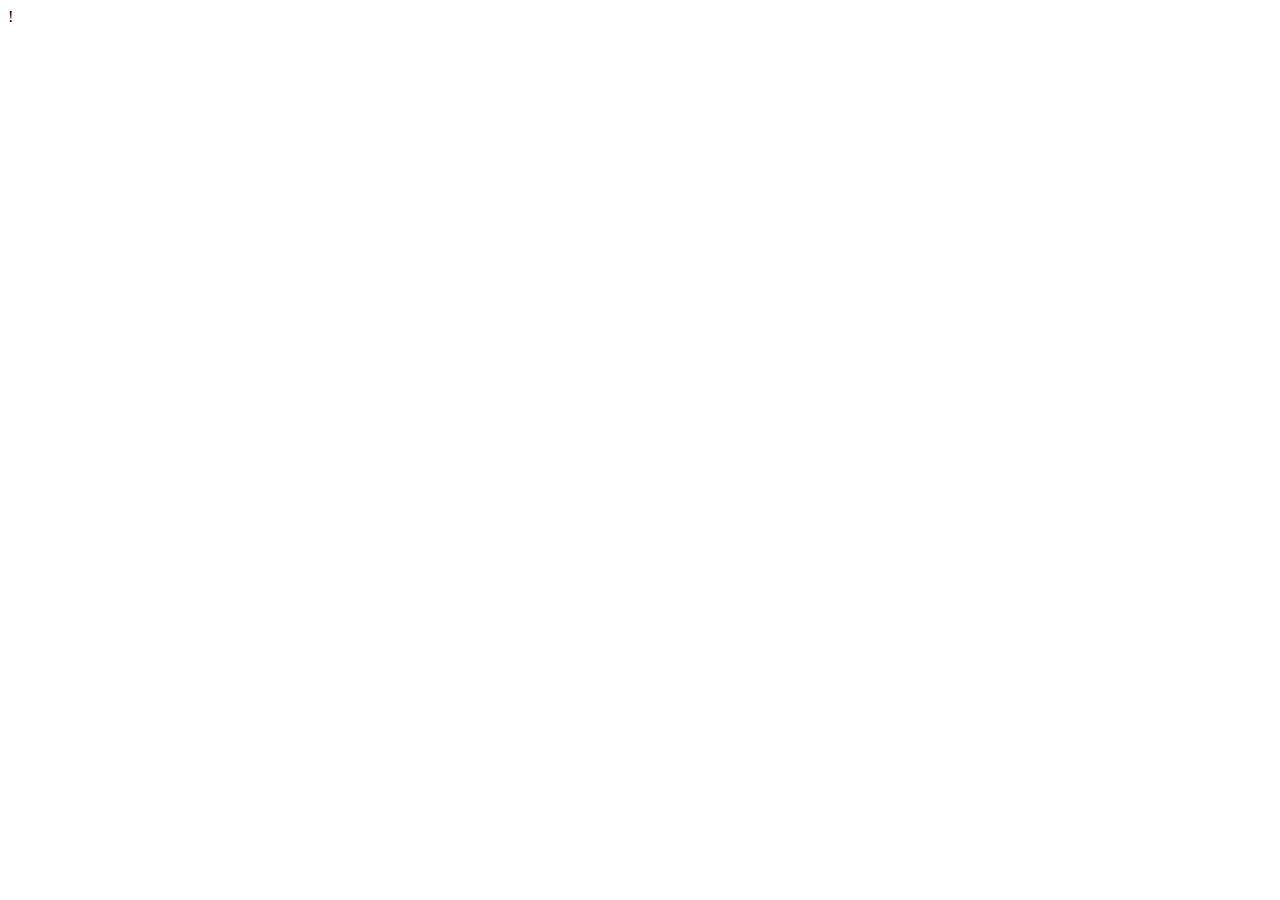
==== index.html @ 6cd1f302 "feat: Criação página index.html com extrutura" ====
<!DICTYPE html>
<html lang="pt-BR">
    <head>
           <meta charset="UTF-8">
    </head>
    <body>
        <header>
            <nav>
                <!-- Meu Menu de Navegação vem aqui -->
            </nav>
        </header>

        <aside>
            <!-- Conteúdo lateral (secundário) relacionado ao principal -->
        </aside>

        <main>
            <!-- Aqui vão as informações principais do Site -->

            <aticle>
                <!-- Conteúdo independendte do conteúdo da página -->
            </aticle>
        </main>
        <footer>
            <!-- Aqui vem o rodapé do meu site -->
        </footer>
    </body>
</html>

!
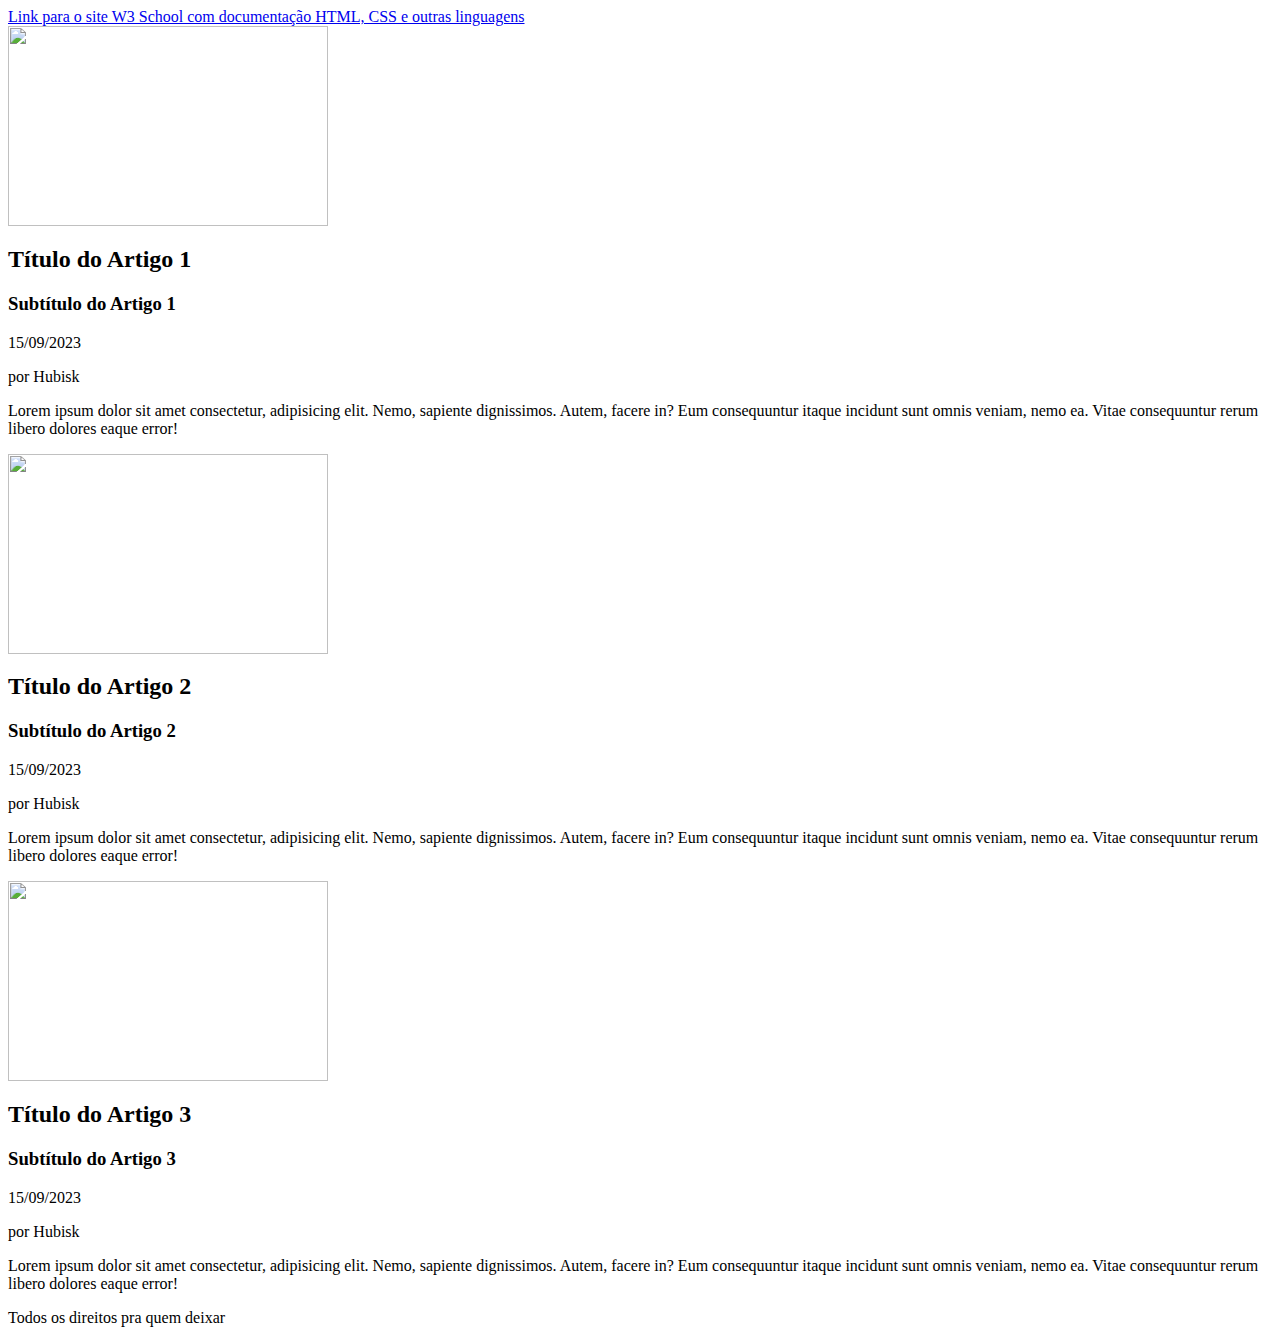
==== commit 065540e3: "feat: Adição de estrutura e informações na página HTML: article, header, footer..." ====
--- a/index.html
+++ b/index.html
@@ -4,10 +4,13 @@
            <meta charset="UTF-8">
     </head>
     <body>
+        <a href="https://www.w3schools.com/">Link para o site W3 School com documentação HTML, CSS e outras linguagens</a>
         <header>
+
             <nav>
                 <!-- Meu Menu de Navegação vem aqui -->
             </nav>
+
         </header>
 
         <aside>
@@ -19,12 +22,54 @@
 
             <aticle>
                 <!-- Conteúdo independendte do conteúdo da página -->
+
+                <header>
+                    <!-- Header dentro do artigo 1 -->
+                    <img src="https://d29fhpw069ctt2.cloudfront.net/photo/42344/preview/action_preview_d097.jpeg"
+                    height="200" width="320">
+                    <h2>Título do Artigo 1</h2>
+                    <h3>Subtítulo do Artigo 1</h3>
+                    <p>15/09/2023</p>
+                    <p>por Hubisk</p>
+                </header>
+                <p>Lorem ipsum dolor sit amet consectetur, adipisicing elit. Nemo, sapiente dignissimos. Autem, facere in? Eum consequuntur itaque incidunt sunt omnis veniam, nemo ea. Vitae consequuntur rerum libero dolores eaque error!</p>
             </aticle>
+
+            <aticle>
+
+                <header>
+                    <!-- Header dentro do artigo 2 -->
+                    <img src="https://th.bing.com/th/id/R.d3bfd14634ddbcca9f7ef7d0aa570cf2?rik=NS1xF83zOQsU1g&riu=http%3a%2f%2fi.huffpost.com%2fgen%2f1637776%2fimages%2fo-BUSINESS-ACTION-facebook.jpg&ehk=jCJFf9FVVlGeotwbelq6hkzENp3SnX%2fxS%2bjSmaWti9A%3d&risl=&pid=ImgRaw&r=0"
+                    height="200" width="320">
+                    <h2>Título do Artigo 2</h2>
+                    <h3>Subtítulo do Artigo 2</h3>
+                    <p>15/09/2023</p>
+                    <p>por Hubisk</p>
+                </header>
+                <p>Lorem ipsum dolor sit amet consectetur, adipisicing elit. Nemo, sapiente dignissimos. Autem, facere in? Eum consequuntur itaque incidunt sunt omnis veniam, nemo ea. Vitae consequuntur rerum libero dolores eaque error!</p>
+            </aticle>
+
+            <aticle>
+
+                <header>
+                    <!-- Header dentro do artig 3 -->
+                    <img src="https://th.bing.com/th/id/OIP.McT9JlzDL_q_0ynlpuEqkwHaFC?pid=ImgDet&rs=1"
+                    height="200" width="320">
+                    <h2>Título do Artigo 3</h2>
+                    <h3>Subtítulo do Artigo 3</h3>
+                    <p>15/09/2023</p>
+                    <p>por Hubisk</p>
+                </header>
+                <p>Lorem ipsum dolor sit amet consectetur, adipisicing elit. Nemo, sapiente dignissimos. Autem, facere in? Eum consequuntur itaque incidunt sunt omnis veniam, nemo ea. Vitae consequuntur rerum libero dolores eaque error!</p>
+            </aticle>
+
         </main>
+
         <footer>
             <!-- Aqui vem o rodapé do meu site -->
+            <p>Todos os direitos pra quem deixar</p>
         </footer>
+
     </body>
 </html>
 
-!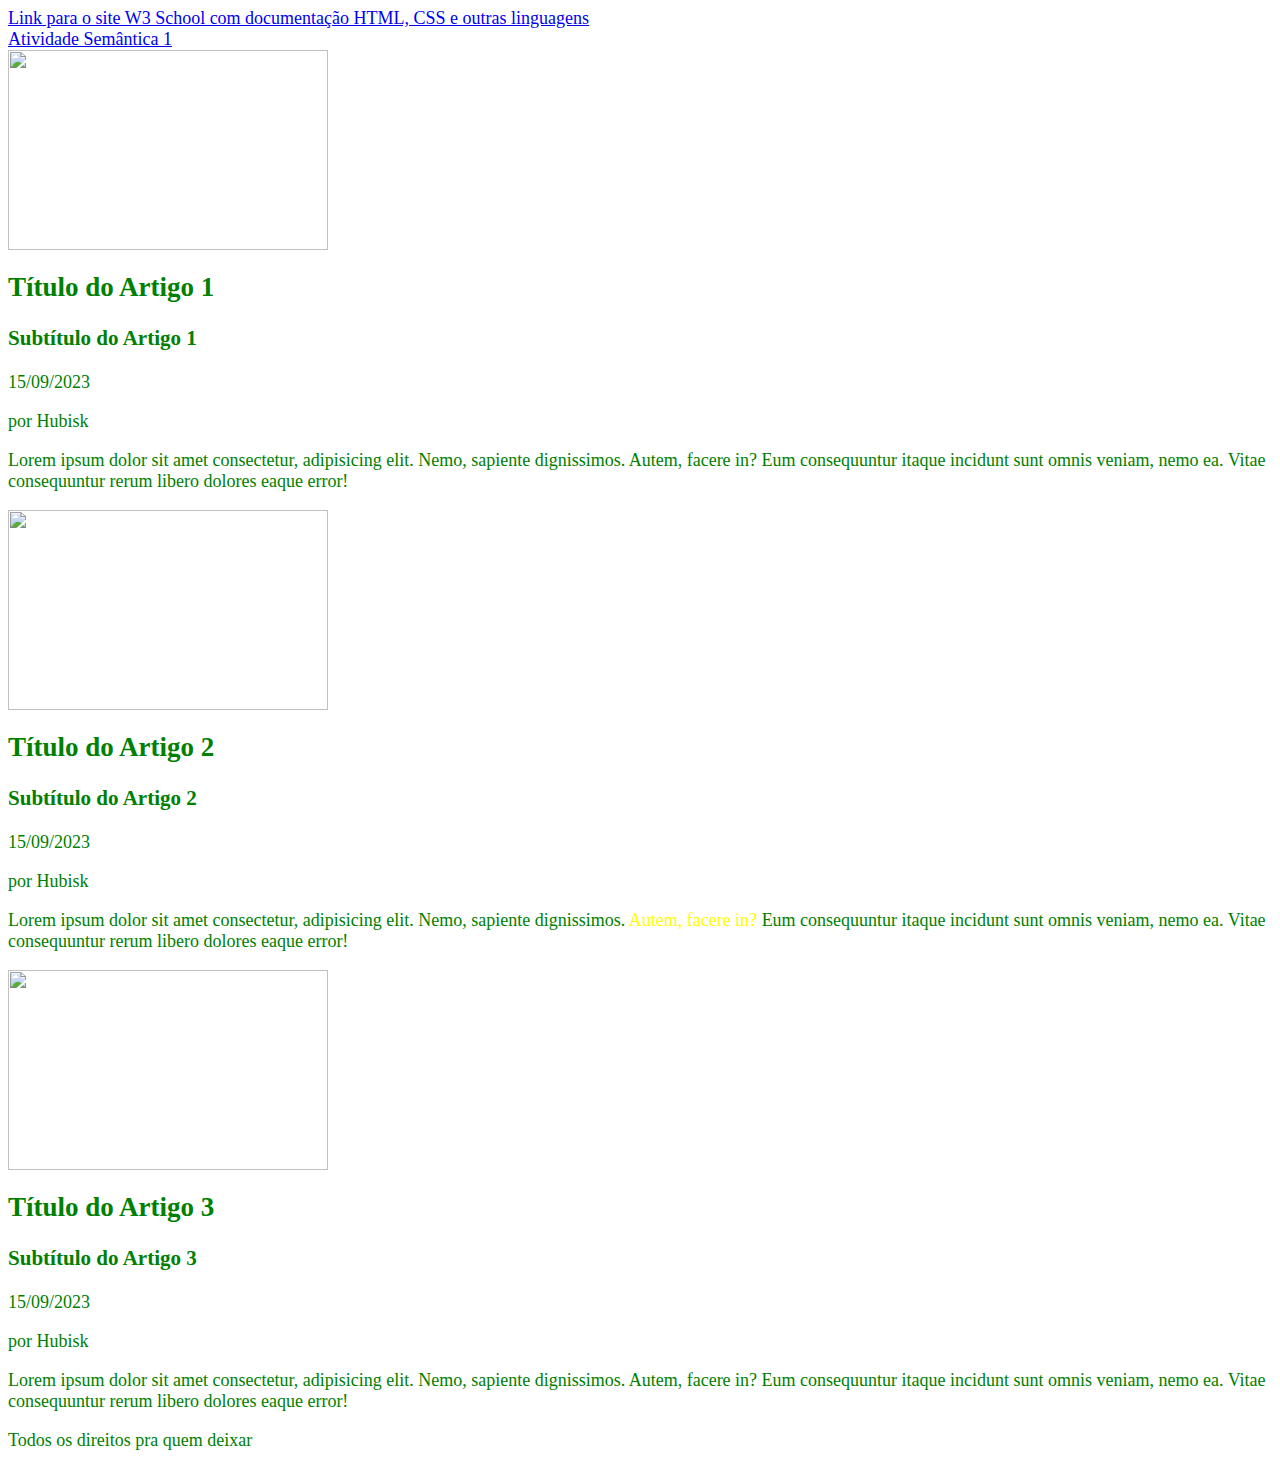
==== commit e0c49301: "feat: Adição de página CSS, JS com atributos e página para a atividade" ====
--- a/index.html
+++ b/index.html
@@ -2,13 +2,34 @@
 <html lang="pt-BR">
     <head>
            <meta charset="UTF-8">
+           <title>HTML Semântico - Atividade 1 - Home</title>
+
+            <!-- JS Interno -->
+           <!-- <script src="./funcao.js"></script> -->
+
+           <!-- CSS externo -->
+           <link rel="stylesheet" href="./style.css">
+
+           <!-- CSS Interno -->
+           <style>
+            body {
+                color:brown;
+            }
+            body {
+                color: blueviolet;
+            }
+           </style>
     </head>
-    <body>
-        <a href="https://www.w3schools.com/">Link para o site W3 School com documentação HTML, CSS e outras linguagens</a>
+
+    <!-- CSS Inline -->
+    <body style="color:green; font-size: large;">
         <header>
-
+            
             <nav>
+                <a href="https://www.w3schools.com/">Link para o site W3 School com documentação HTML, CSS e outras linguagens</a>
+                <br>
                 <!-- Meu Menu de Navegação vem aqui -->
+                <a href="./atividade1.html">Atividade Semântica 1</a>
             </nav>
 
         </header>
@@ -46,7 +67,8 @@
                     <p>15/09/2023</p>
                     <p>por Hubisk</p>
                 </header>
-                <p>Lorem ipsum dolor sit amet consectetur, adipisicing elit. Nemo, sapiente dignissimos. Autem, facere in? Eum consequuntur itaque incidunt sunt omnis veniam, nemo ea. Vitae consequuntur rerum libero dolores eaque error!</p>
+                <!-- CSS Inline expecífico -->
+                <p>Lorem ipsum dolor sit amet consectetur, adipisicing elit. Nemo, sapiente dignissimos. <span style="color: yellow;">Autem, facere in?</span> Eum consequuntur itaque incidunt sunt omnis veniam, nemo ea. Vitae consequuntur rerum libero dolores eaque error!</p>
             </aticle>
 
             <aticle>
@@ -69,6 +91,10 @@
             <!-- Aqui vem o rodapé do meu site -->
             <p>Todos os direitos pra quem deixar</p>
         </footer>
+        
+        <script>
+            window.alert('Olá Galera!');
+        </script>
 
     </body>
 </html>
--- a/style.css
+++ b/style.css
@@ -0,0 +1,15 @@
+body {
+    color:blue;
+}
+
+/* 
+body {
+    color:blue !important;
+}
+Muda a prioridade do atributo na página, cancela todas as outras da página e necessita uma citação dentro do HTML para canelá-lo
+- NÃO É ACONSELHADO A UTILIZAÇÃO DESTA FUNÇÃO 
+*/
+
+body {
+    color: chocolate;
+}